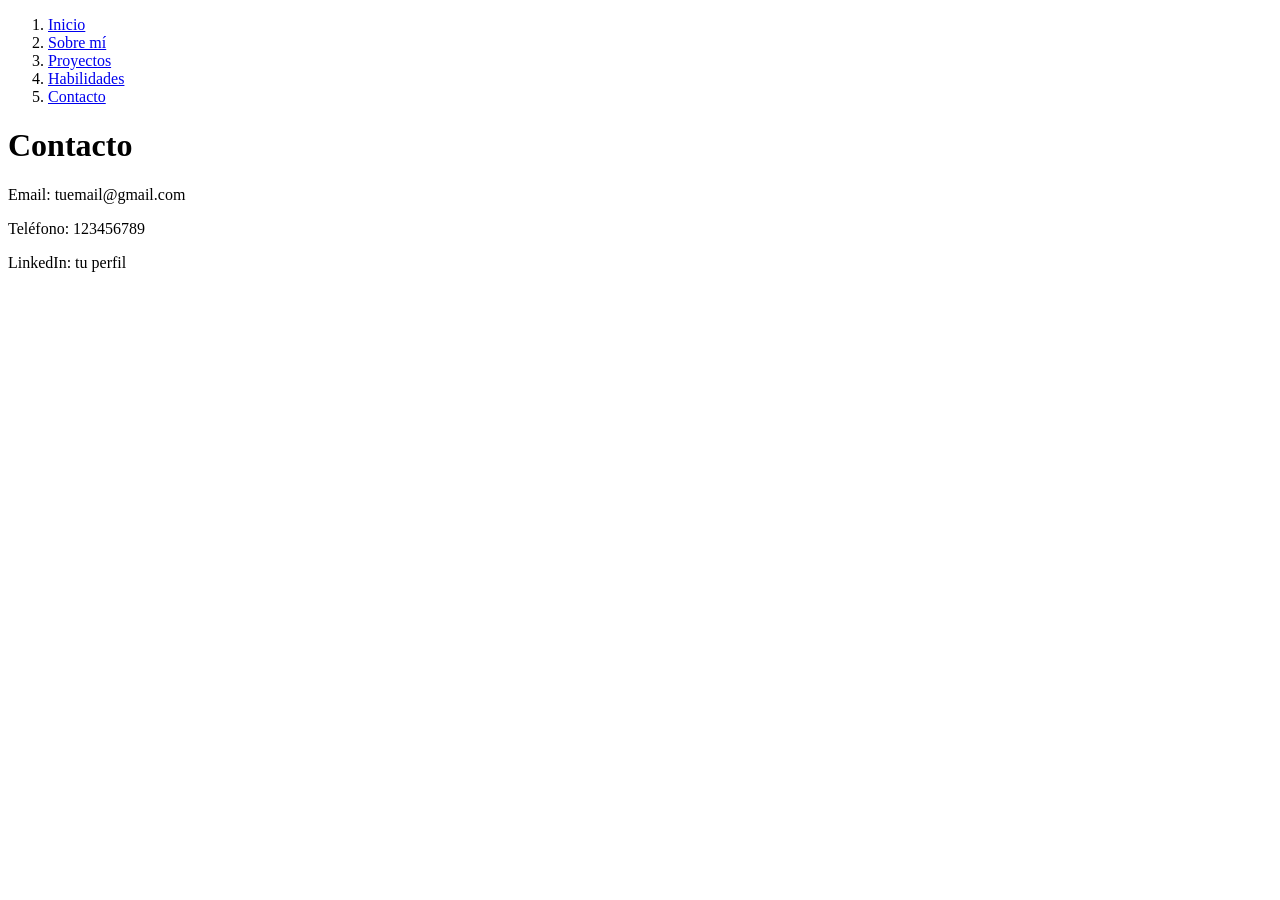
==== contacto.html @ d109a606 "Add files via upload" ====
<!DOCTYPE html>
<html lang="es">
<head>
  <meta charset="UTF-8">
  <title>Inicio</title>
  <link rel="stylesheet" href="style.css">
</head>
<body>
<header>
<nav>
  <ol class="menu">
    <li><a href="index.html">Inicio</a></li>
    <li><a href="sobre-mi.html">Sobre mí</a></li>
    <li><a href="proyectos.html">Proyectos</a></li>
    <li><a href="habilidades.html">Habilidades</a></li>
    <li><a href="contacto.html">Contacto</a></li>
  </ol>
</nav></header>
<div class="container">
  <h1>Contacto</h1>

  <div class="card">
    <p>Email: tuemail@gmail.com</p>
    <p>Teléfono: 123456789</p>
    <p>LinkedIn: tu perfil</p>
  </div>
</div>
</body>
</html>
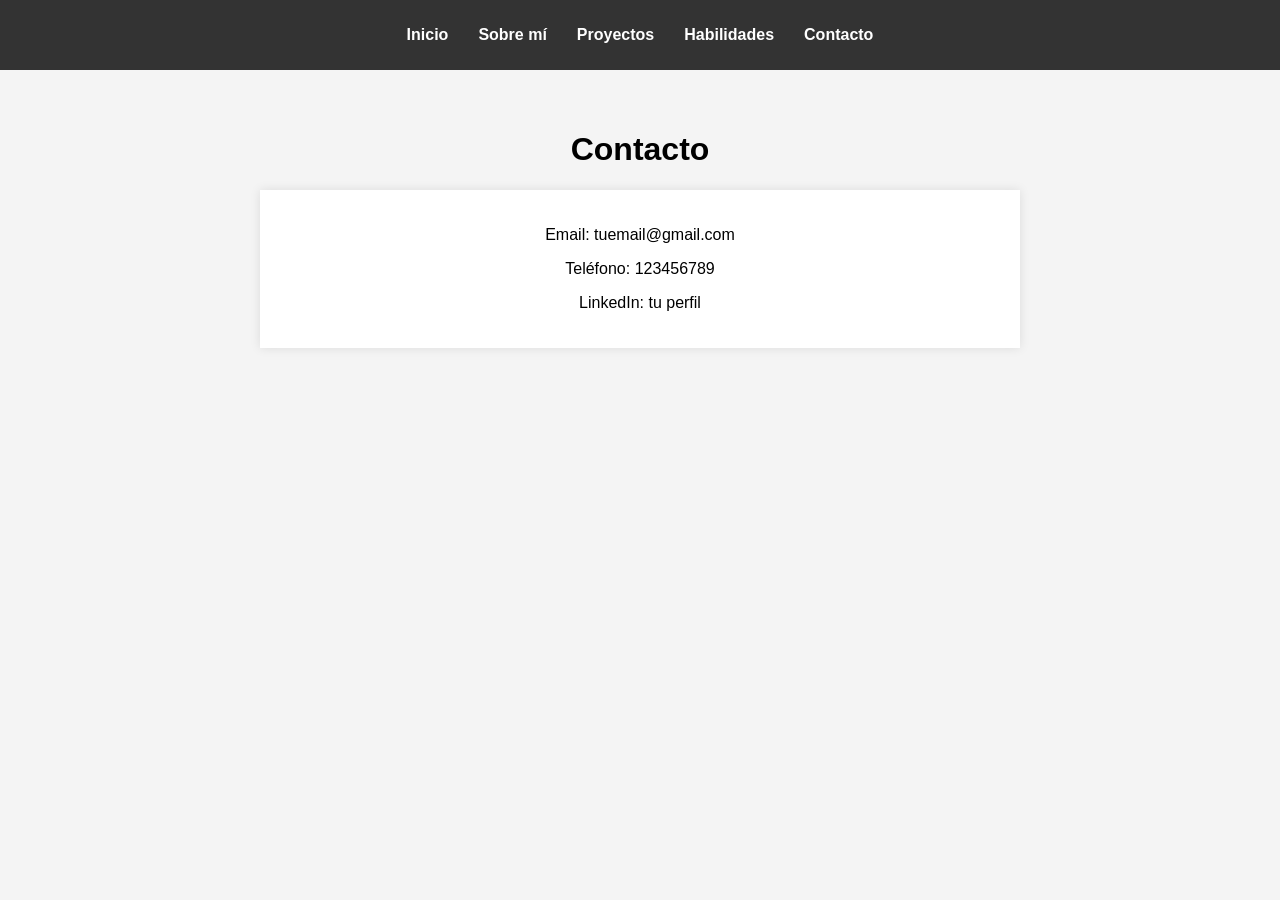
==== commit 96af9b72: "Update contacto.html" ====
--- a/contacto.html
+++ b/contacto.html
@@ -3,7 +3,7 @@
 <head>
   <meta charset="UTF-8">
   <title>Inicio</title>
-  <link rel="stylesheet" href="style.css">
+  <link rel="stylesheet" href="index.css">
 </head>
 <body>
 <header>
@@ -26,4 +26,4 @@
   </div>
 </div>
 </body>
-</html>+</html>
--- a/index.css
+++ b/index.css
@@ -0,0 +1,44 @@
+body {
+  font-family: Arial, sans-serif;
+  margin: 0;
+  background-color: #f4f4f4;
+}
+
+nav {
+  background-color: #333;
+  padding: 10px;
+}
+
+.menu {
+  display: flex;
+  justify-content: center;
+  list-style: none;
+  padding: 0;
+}
+
+.menu li {
+  margin: 0 15px;
+}
+
+.menu a {
+  color: white;
+  text-decoration: none;
+  font-weight: bold;
+}
+
+.menu a:hover {
+  color: #00bcd4;
+}
+
+.container {
+  padding: 40px;
+  text-align: center;
+}
+
+.card {
+  background: white;
+  padding: 20px;
+  margin: 20px auto;
+  width: 60%;
+  box-shadow: 0 0 10px rgba(0,0,0,0.1);
+}
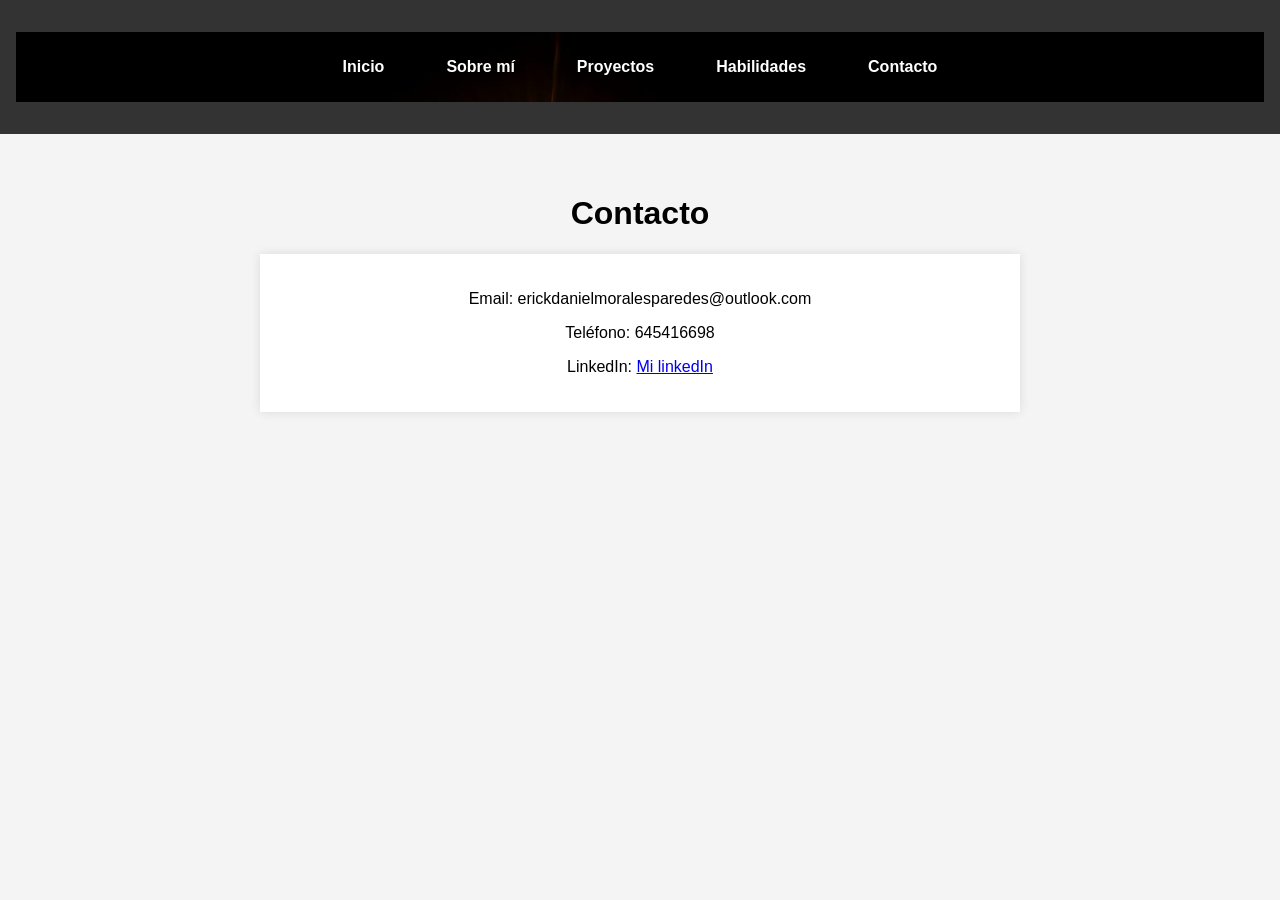
==== commit fa1bb490: "actualizo mi portfolio 2" ====
--- a/contacto.html
+++ b/contacto.html
@@ -20,9 +20,9 @@
   <h1>Contacto</h1>
 
   <div class="card">
-    <p>Email: tuemail@gmail.com</p>
-    <p>Teléfono: 123456789</p>
-    <p>LinkedIn: tu perfil</p>
+    <p>Email: erickdanielmoralesparedes@outlook.com</p>
+    <p>Teléfono: 645416698</p>
+    <p>LinkedIn: <a href="www.linkedin.com/in/erick-daniel-morales-paredes-856b0b392"> Mi linkedIn</a></p>
   </div>
 </div>
 </body>
--- a/index.css
+++ b/index.css
@@ -5,7 +5,8 @@
 }
 
 nav {
-  background-color: #333;
+  background-image: url(Paisaje.jpeg);
+  background-size: cover;
   padding: 10px;
 }
 
@@ -41,4 +42,35 @@
   margin: 20px auto;
   width: 60%;
   box-shadow: 0 0 10px rgba(0,0,0,0.1);
+  text-align: center;
 }
+img{
+  width: 250px;
+}
+#paisaje{
+  width: 100%;
+}
+#inicio{
+text-align: center;
+}
+#sobre_mi{
+text-align: center;
+}
+#proyecto{
+text-align: center;
+}
+#habilidades{
+text-align: center;
+}
+#contacto{
+text-align: center;
+}
+ul{
+  list-style: none;
+}
+        body { font-family: Arial, sans-serif; margin: 0; padding: 0; }
+        header { background: #333; color: #fff; padding: 1rem; text-align: center; }
+        nav { margin: 1rem 0; }
+        nav a { margin: 0 1rem; color: #fff; text-decoration: none; }
+        section { padding: 2rem; }
+        footer { background: #333; color: #fff; text-align: center; position: relative; width: 100%; bottom: 0; }
